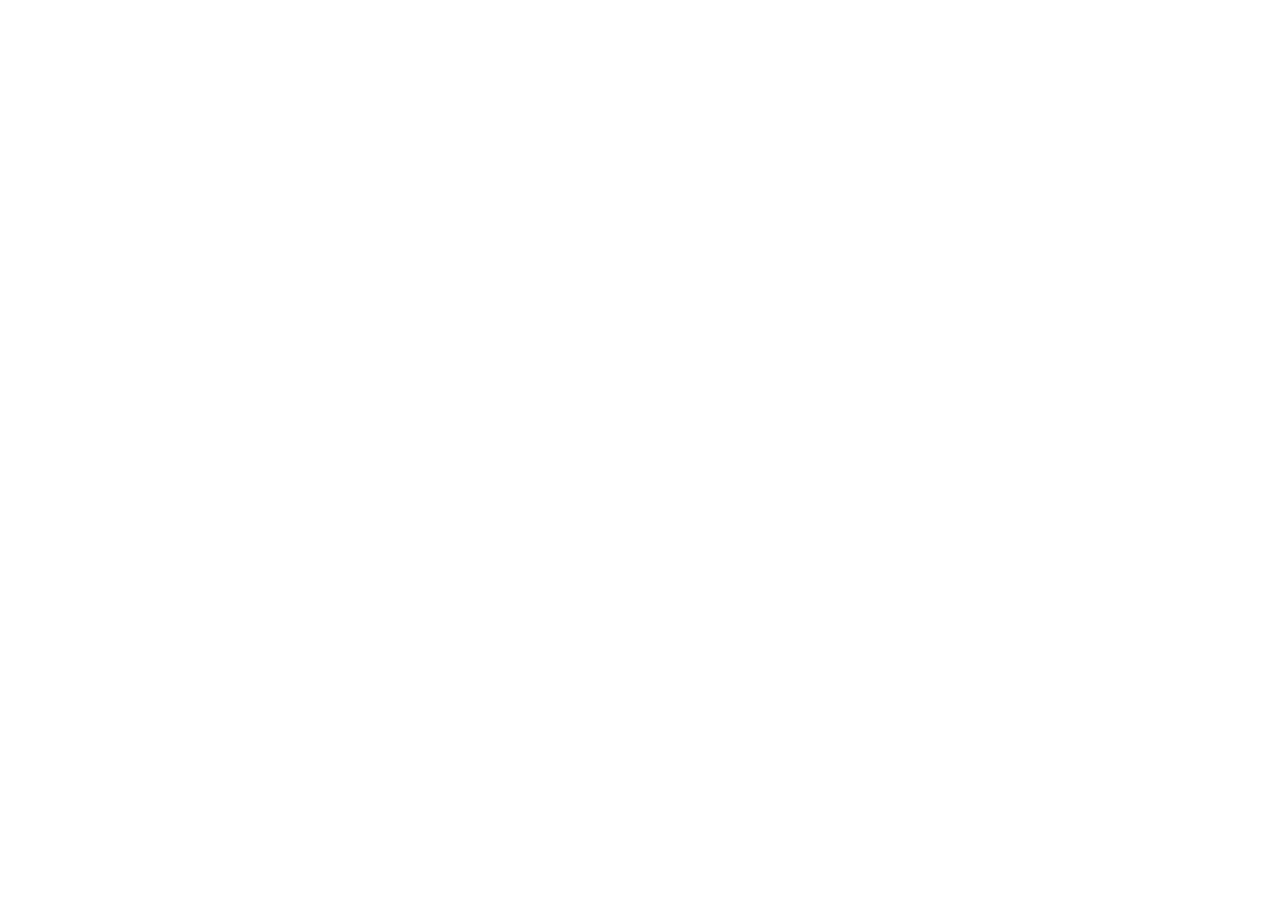
==== indext.html @ 5232dc56 "Initial commit" ====
<!DOCTYPE html>
<html lang="en">
<head>
    <meta charset="UTF-8">
    <meta name="viewport" content="width=device-width, initial-scale=1.0">
    <link rel="stylesheet" href="styles.css">
    <title>JavaScriptProject All in one</title>
</head>
<body>
    

    <script src="index.js"></script>
</body>
</html>
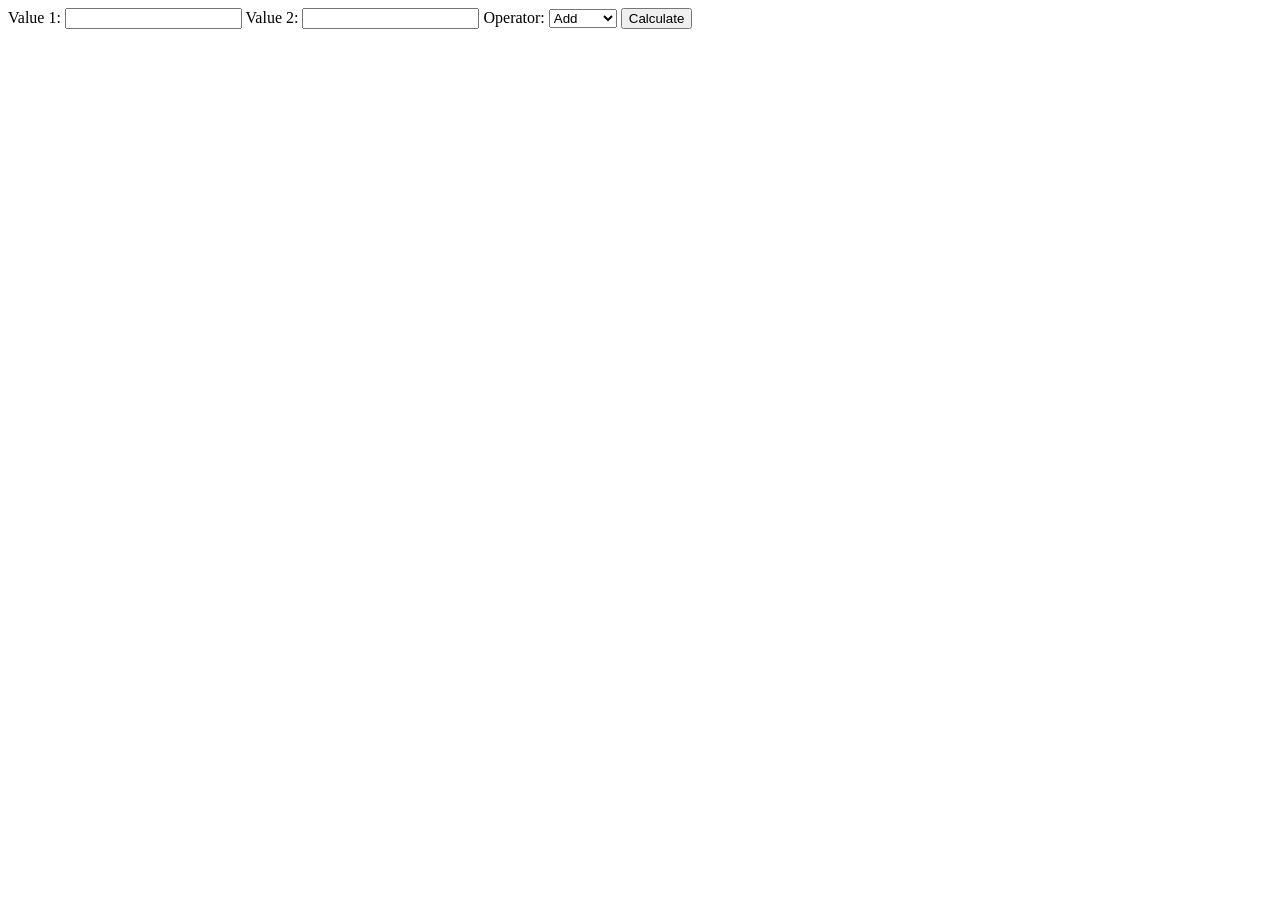
==== commit 1e649dd8: "Initial commit make some input select option .." ====
--- a/indext.html
+++ b/indext.html
@@ -7,8 +7,18 @@
     <title>JavaScriptProject All in one</title>
 </head>
 <body>
-    
+    <form action="">
+        Value 1: <input type="text" id="value1">
+        Value 2: <input type="text" id="value2"> 
+        Operator: <select id="operator">
+            <option value="add">Add</option>
+            <option value="min">Min</option>
+            <option value="div">Div</option>
+            <option value="mul">Multiply</option>
+        </select>
+        <button type="button">Calculate</button>
+    </form>
 
-    <script src="index.js"></script>
 </body>
+<script src="main.js"></script>
 </html>
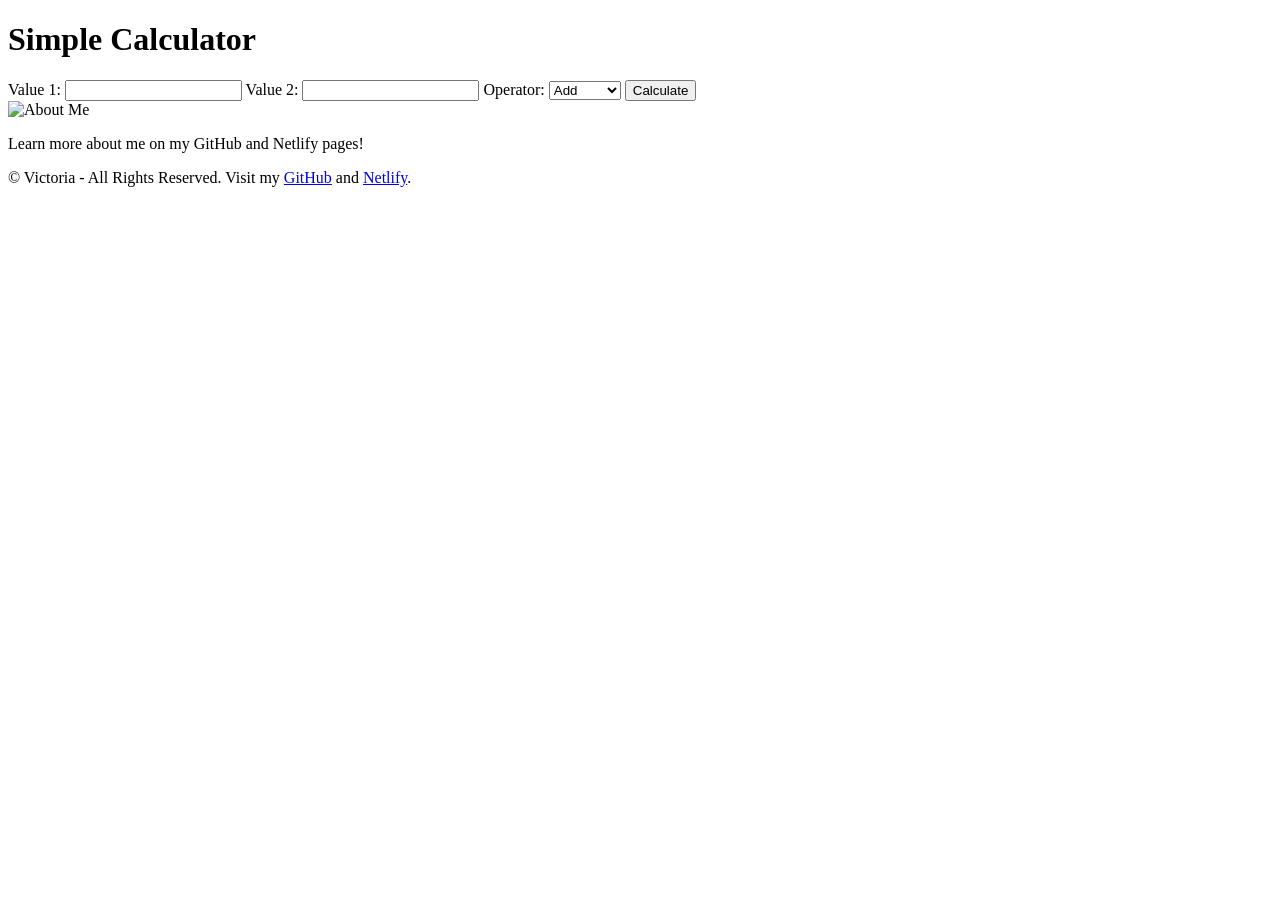
==== commit 70a84e47: "style the html" ====
--- a/indext.html
+++ b/indext.html
@@ -1,24 +1,42 @@
-<!DOCTYPE html>
-<html lang="en">
-<head>
-    <meta charset="UTF-8">
-    <meta name="viewport" content="width=device-width, initial-scale=1.0">
-    <link rel="stylesheet" href="styles.css">
-    <title>JavaScriptProject All in one</title>
-</head>
-<body>
-    <form action="">
-        Value 1: <input type="text" id="value1">
-        Value 2: <input type="text" id="value2"> 
-        Operator: <select id="operator">
-            <option value="add">Add</option>
-            <option value="min">Min</option>
-            <option value="div">Div</option>
-            <option value="mul">Multiply</option>
-        </select>
-        <button type="button">Calculate</button>
-    </form>
 
-</body>
-<script src="main.js"></script>
+<!DOCTYPE html>  
+<html lang="en">  
+<head>  
+    <meta charset="UTF-8">  
+    <meta name="viewport" content="width=device-width, initial-scale=1.0">  
+    <link rel="stylesheet" href="styles.css">  
+    <title>Calculator using JavaScript</title>  
+</head>  
+<body>  
+    <div class="container">  
+        <h1>Simple Calculator</h1>  
+        <form id="calculator">  
+            <label for="value1">Value 1:</label>  
+            <input type="text" id="value1" required>  
+            <label for="value2">Value 2:</label>  
+            <input type="text" id="value2" required>   
+            <label for="operator">Operator:</label>  
+            <select id="operator">  
+                <option value="add">Add</option>  
+                <option value="min">Subtract</option>  
+                <option value="div">Divide</option>  
+                <option value="mul">Multiply</option>  
+            </select>  
+            <button type="button" onclick="calc()">Calculate</button>  
+        </form>  
+
+        <div id="result" class="result"></div>  
+
+        <div class="card">  
+            <img src="img/card-visite" alt="About Me" class="card-image">  
+            <p>Learn more about me on my GitHub and Netlify pages!</p>  
+        </div>  
+    </div>  
+
+    <footer>  
+        <p>&copy; Victoria - All Rights Reserved. Visit my <a href="https://github.com/ub-victor" target="_blank">GitHub</a> and <a href="https://app.netlify.com/teams/ub-victor/sites" target="_blank">Netlify</a>.</p>  
+    </footer>  
+
+    <script src="main.js"></script>  
+</body>  
 </html>
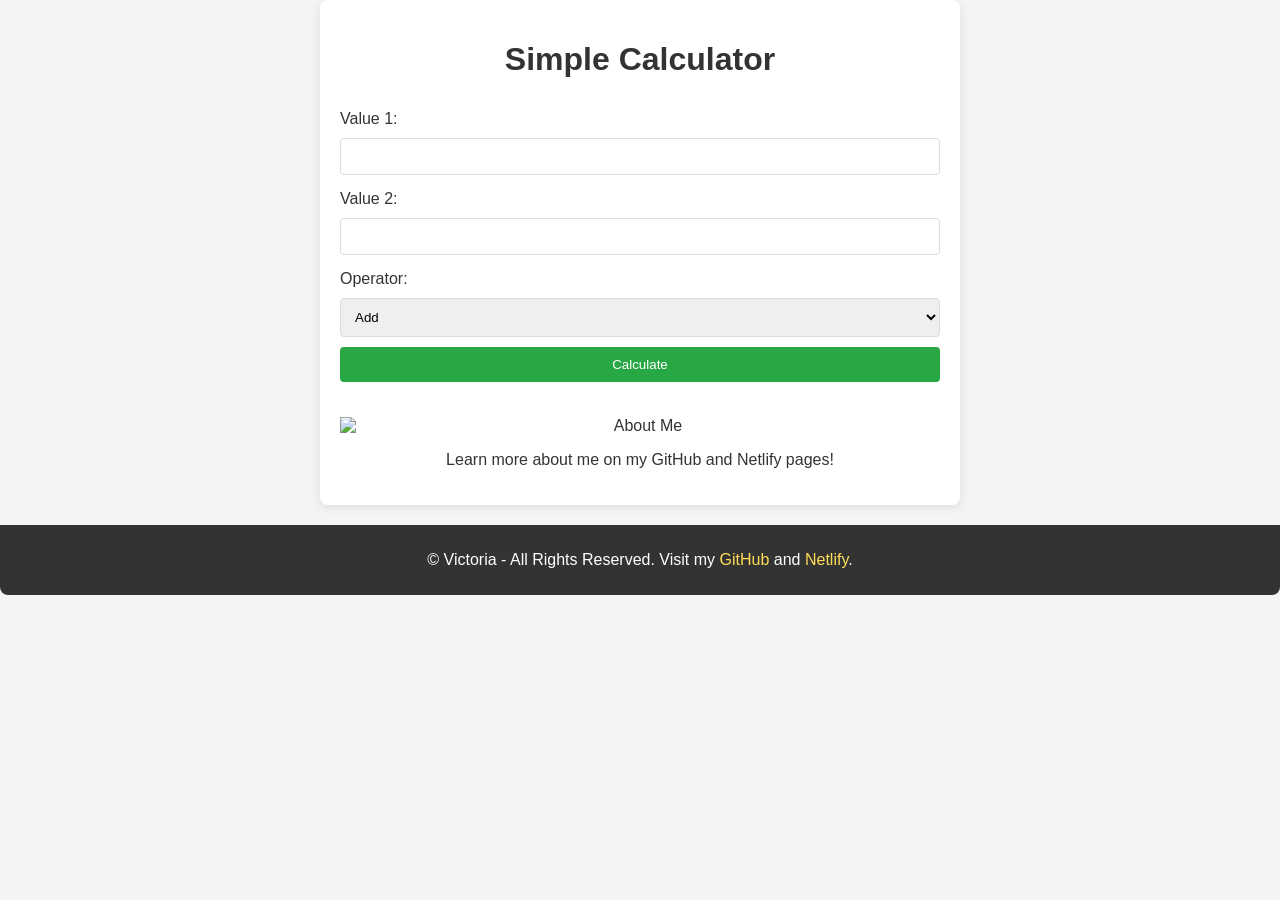
==== commit 0f8a92bc: "style the html" ====
--- a/indext.html
+++ b/indext.html
@@ -1,4 +1,3 @@
-
 <!DOCTYPE html>  
 <html lang="en">  
 <head>  
@@ -14,7 +13,7 @@
             <label for="value1">Value 1:</label>  
             <input type="text" id="value1" required>  
             <label for="value2">Value 2:</label>  
-            <input type="text" id="value2" required>   
+            <input type="text" id="value2" required>  
             <label for="operator">Operator:</label>  
             <select id="operator">  
                 <option value="add">Add</option>  
@@ -24,19 +23,15 @@
             </select>  
             <button type="button" onclick="calc()">Calculate</button>  
         </form>  
-
         <div id="result" class="result"></div>  
-
         <div class="card">  
             <img src="img/card-visite" alt="About Me" class="card-image">  
             <p>Learn more about me on my GitHub and Netlify pages!</p>  
         </div>  
     </div>  
-
     <footer>  
         <p>&copy; Victoria - All Rights Reserved. Visit my <a href="https://github.com/ub-victor" target="_blank">GitHub</a> and <a href="https://app.netlify.com/teams/ub-victor/sites" target="_blank">Netlify</a>.</p>  
     </footer>  
-
     <script src="main.js"></script>  
 </body>  
 </html>
--- a/styles.css
+++ b/styles.css
@@ -0,0 +1,100 @@
+body {  
+    font-family: Arial, sans-serif;  
+    margin: 0;  
+    padding: 0;  
+    background-color: #f4f4f4;  
+    color: #333;  
+}  
+
+.container {  
+    max-width: 600px;  
+    margin: 0 auto;  
+    padding: 20px;  
+    background: white;  
+    border-radius: 8px;  
+    box-shadow: 0 2px 10px rgba(0, 0, 0, 0.1);  
+}  
+
+h1 {  
+    text-align: center;  
+}  
+
+form {  
+    display: flex;  
+    flex-direction: column;  
+}  
+
+label {  
+    margin: 10px 0 5px;  
+}  
+
+input, select, button {  
+    padding: 10px;  
+    margin: 5px 0;  
+    border: 1px solid #ddd;  
+    border-radius: 4px;  
+}  
+
+button {  
+    background-color: #28a745;  
+    color: white;  
+    border: none;  
+    cursor: pointer;  
+}  
+
+button:hover {  
+    background-color: #218838;  
+}  
+
+.result {  
+    margin-top: 20px;  
+    font-weight: bold;  
+    font-size: 1.2em;  
+}  
+
+.card {  
+    margin-top: 30px;  
+    text-align: center; 
+    
+}  
+
+.card:hover .card-image {  
+    width: 80%; /* Resizes the image to 80% on hover */  
+    transition: width 0.3s ease; /* Adds smoothness to the transition */  
+}
+
+.card-image {  
+    max-width: 100%; /* Adjusts image to fit the container */  
+    max-height: 100vh; /* Limits the height to the viewport height */  
+    object-fit: cover; /* Maintains aspect ratio while filling the box */  
+    display: block; /* Prevents inline spacing */  
+} 
+
+footer {  
+    text-align: center;  
+    margin-top: 20px;  
+    padding: 10px;  
+    background: #333;  
+    color: white;  
+    border-radius: 0 0 8px 8px;  
+}  
+
+footer a {  
+    color: #ffdd57;  
+    text-decoration: none;  
+}  
+
+footer a:hover {  
+    text-decoration: underline;  
+}  
+
+/* Responsive adjustments */  
+@media (max-width: 600px) {  
+    .container {  
+        padding: 10px;  
+    }  
+
+    button {  
+        padding: 8px;  
+    }  
+}
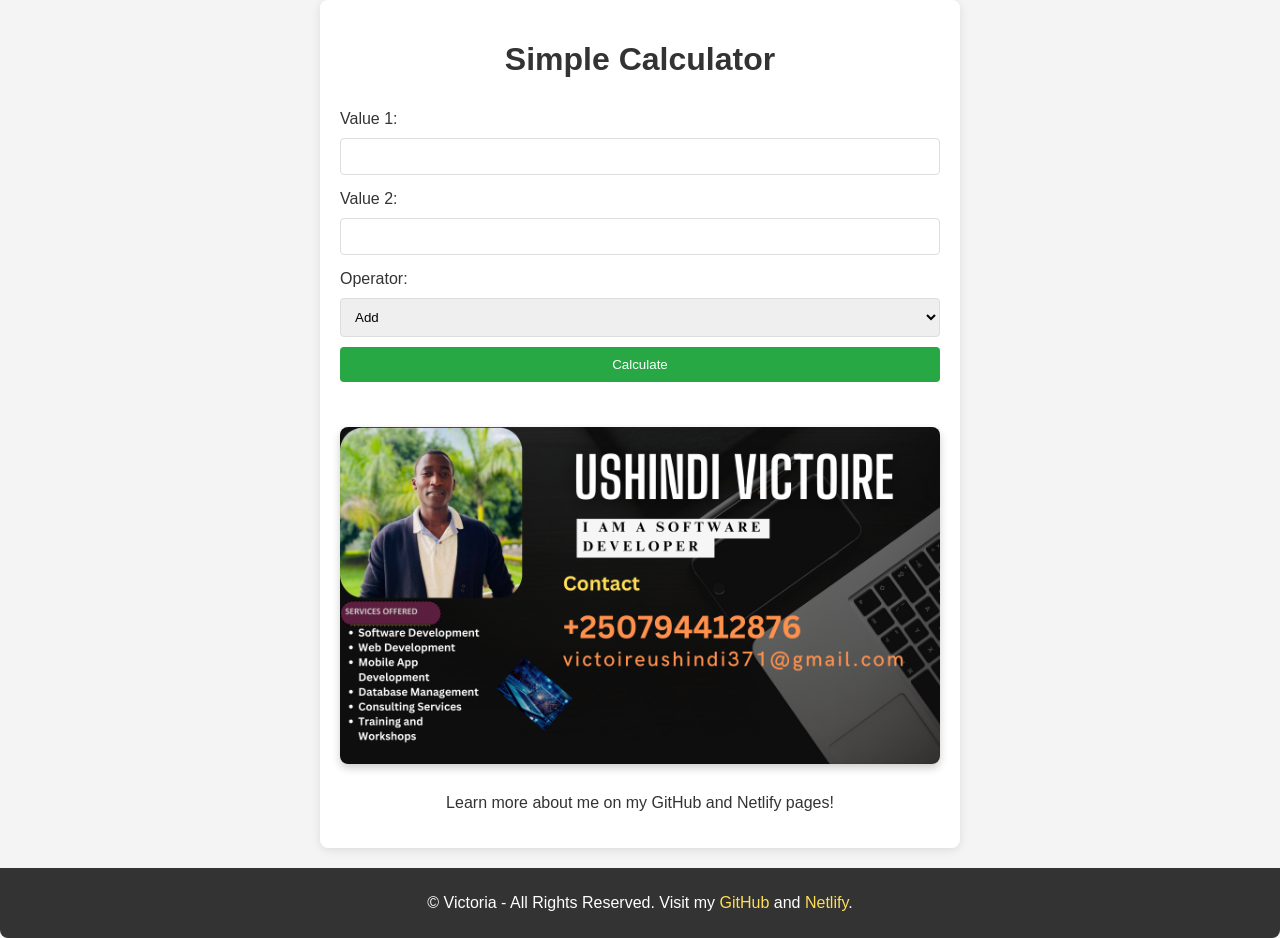
==== commit 3964e161: "style the html" ====
--- a/indext.html
+++ b/indext.html
@@ -25,7 +25,7 @@
         </form>  
         <div id="result" class="result"></div>  
         <div class="card">  
-            <img src="img/card-visite" alt="About Me" class="card-image">  
+            <img src="img/victoire.png" alt="About Me" class="card-image">  
             <p>Learn more about me on my GitHub and Netlify pages!</p>  
         </div>  
     </div>  
--- a/styles.css
+++ b/styles.css
@@ -54,21 +54,17 @@
 
 .card {  
     margin-top: 30px;  
-    text-align: center; 
-    
+    text-align: center;  
 }  
 
-.card:hover .card-image {  
-    width: 80%; /* Resizes the image to 80% on hover */  
-    transition: width 0.3s ease; /* Adds smoothness to the transition */  
+.card-image {  
+    max-width: 100%; /* Allows image to be responsive */  
+    height: auto; /* Maintain aspect ratio */  
+    border-radius: 8px; /* Rounded corners */  
+    width: 100%; /* Take full width of the card but scaled to its container */  
+    box-shadow: 0 4px 8px rgba(0, 0, 0, 0.2); /* Box shadow for depth */  
+    margin: 10px 0; /* Margins above and below the image */  
 }
-
-.card-image {  
-    max-width: 100%; /* Adjusts image to fit the container */  
-    max-height: 100vh; /* Limits the height to the viewport height */  
-    object-fit: cover; /* Maintains aspect ratio while filling the box */  
-    display: block; /* Prevents inline spacing */  
-} 
 
 footer {  
     text-align: center;  
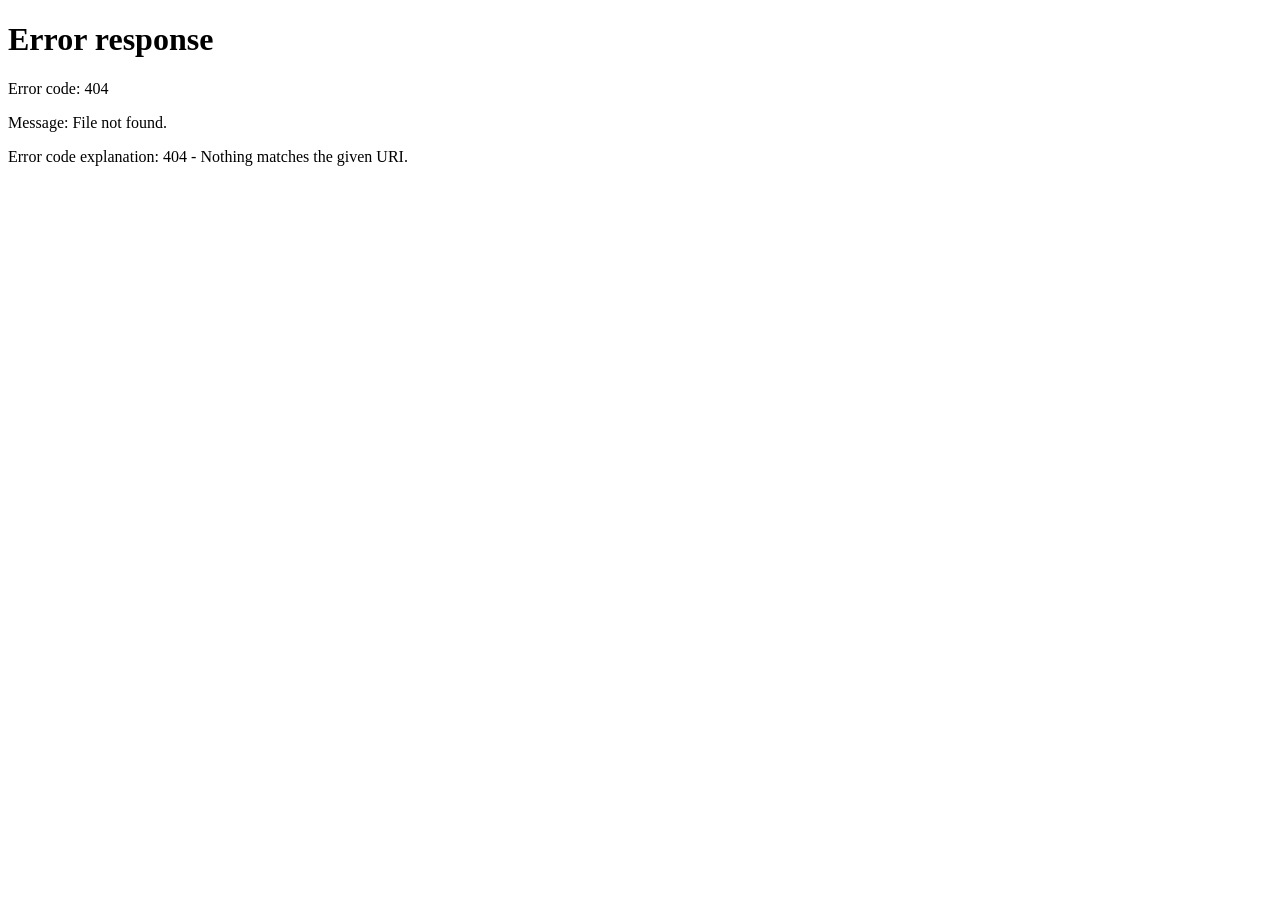
==== commit c3d473b3: "Solve some issue to of page not being found" ====
--- a/indext.html
+++ b/indext.html
@@ -2,7 +2,8 @@
 <html lang="en">  
 <head>  
     <meta charset="UTF-8">  
-    <meta name="viewport" content="width=device-width, initial-scale=1.0">  
+    <meta name="viewport" content="width=device-width, initial-scale=1.0">
+    <meta http-equiv="refresh" content="0; url=/index.html">  
     <link rel="stylesheet" href="styles.css">  
     <title>Calculator using JavaScript</title>  
 </head>  
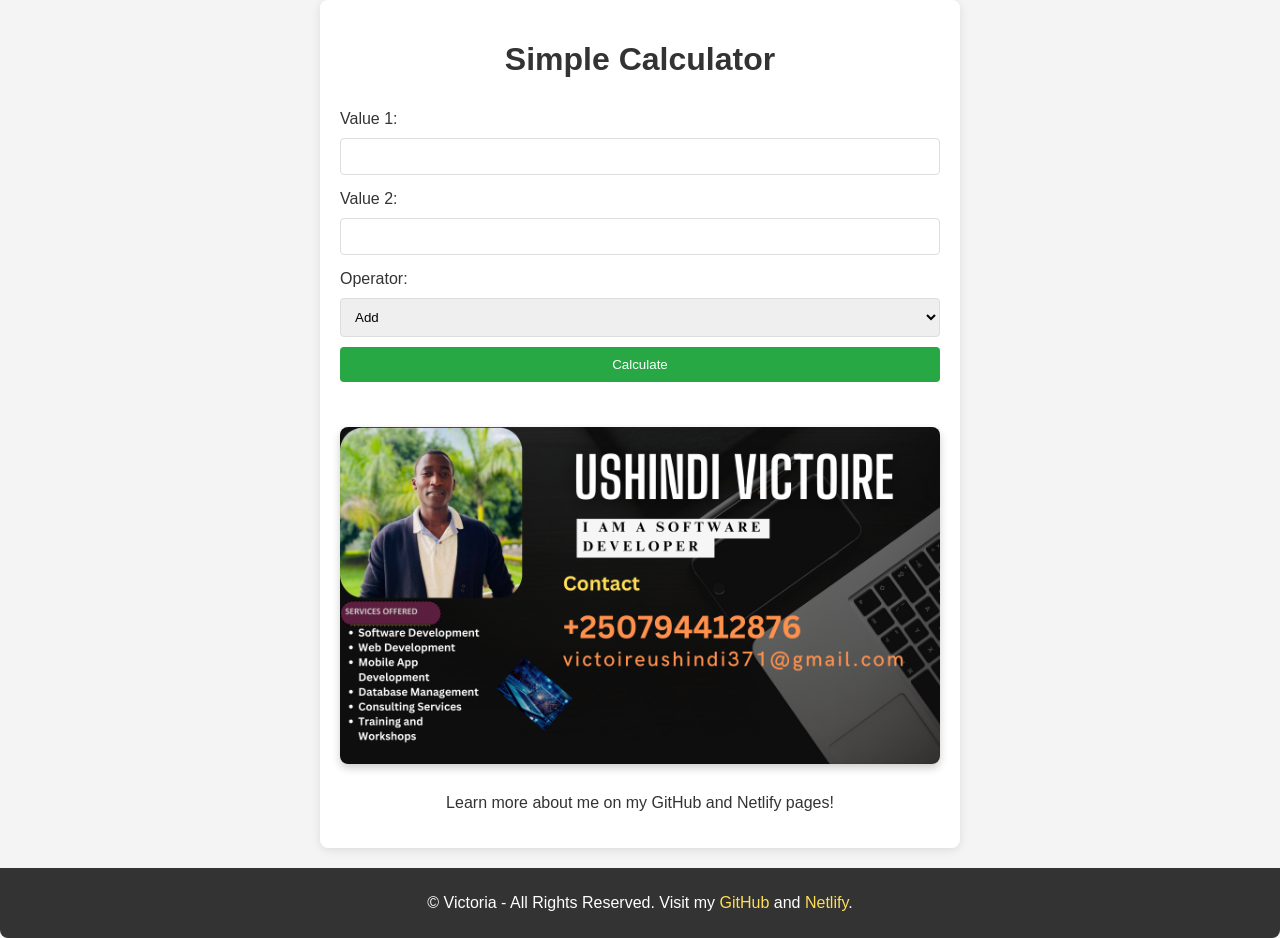
==== commit ec5bac89: "DELETION OF A META" ====
--- a/indext.html
+++ b/indext.html
@@ -2,8 +2,7 @@
 <html lang="en">  
 <head>  
     <meta charset="UTF-8">  
-    <meta name="viewport" content="width=device-width, initial-scale=1.0">
-    <meta http-equiv="refresh" content="0; url=/index.html">  
+    <meta name="viewport" content="width=device-width, initial-scale=1.0">  
     <link rel="stylesheet" href="styles.css">  
     <title>Calculator using JavaScript</title>  
 </head>  
